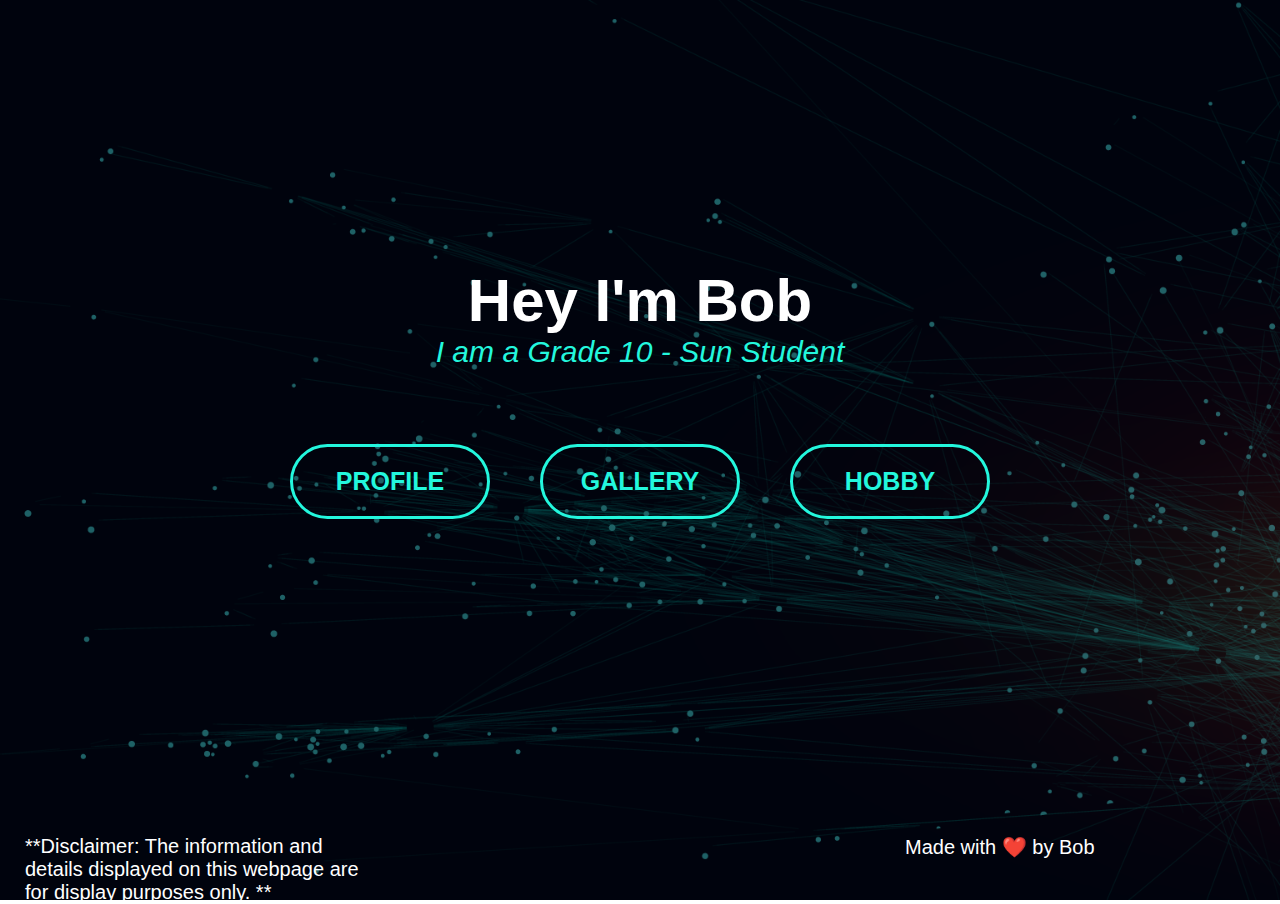
==== profiles/bob/index.html @ 24079a71 "rearrange profiles folder" ====
<!DOCTYPE html>
<html lang="en">
  <head>
    <title>My Website</title>
    <style>
      * {
        box-sizing: border-box;
        margin: 0;
        padding: 0;
        color: white;
        font-family: Raleway, sans-serif;
        font-weight: 400;
        font-size: 10px;
      }

      html {
        scroll-behavior: smooth;
        background: url("./pics/scifi.png") no-repeat center fixed;
        background-size: cover;
      }

      #welcome-section {
        width: 100%;
        height: 90vh;
        display: flex;
        background: rgba(0, 0, 0, 0.6);
      }

      .intro {
        margin: auto;
        text-align: center;
        width: 60%;
        display: flex;
        flex-direction: column;
        align-items: center;
      }

      .intro-title {
        font-family: sans-serif;
        color: white;
        font-size: 6rem;
        font-weight: 600;
      }

      .intro-desc {
        font-family: Raleway, sans-serif;
        color: #23f7dd;
        font-size: 3rem;
        font-style: italic;
        font-weight: 200;
        margin-bottom: 50px;
      }

      a {
        text-decoration: none;
      }

      .buttons {
        display: flex;
        justify-content: space-around;
        flex-wrap: wrap;
        max-width: 800px;
      }

      .btn {
        width: 200px;
        height: 75px;
        margin: 25px;
        border-radius: 50px;
        border: 3px solid #23f7dd;
        display: flex;
        justify-content: center;
        align-items: center;
        color: #23f7dd;
        font-size: 2.5rem;
        font-weight: bold;
        cursor: pointer;
        transition: all 0.3s;
      }

      .btn:hover {
        background-color: #23f7dd20;
        color: white;
      }

      footer {
        background: transparent;
        display: flex;
        justify-content: space-between;
        height: 10vh;
        width: 100%;
        background: rgba(0, 0, 0, 0.6);
      }

      footer p {
        font-family: sans-serif;
        font-size: 2rem;
        width: 400px;
        padding: 25px;
      }
    </style>
  </head>
  <body>
    <main>
      <section id="welcome-section">
        <div class="intro">
          <h1 class="intro-title">Hey I'm Bob</h1>
          <h3 class="intro-desc">I am a Grade 10 - Sun Student</h3>
          <div class="buttons">
            <a href="./Profile.html">
              <div class="btn">PROFILE</div>
            </a>
            <a href="./Gallery.html">
              <div class="btn">GALLERY</div>
            </a>
            <a href="./Hobby.html">
              <div class="btn">HOBBY</div>
            </a>
          </div>
        </div>
      </section>
      <footer>
        <p>
          **Disclaimer: The information and details displayed on this webpage
          are for display purposes only. **
        </p>
        <p>Made with ❤️ by Bob</p>
      </footer>
    </main>
  </body>
</html>
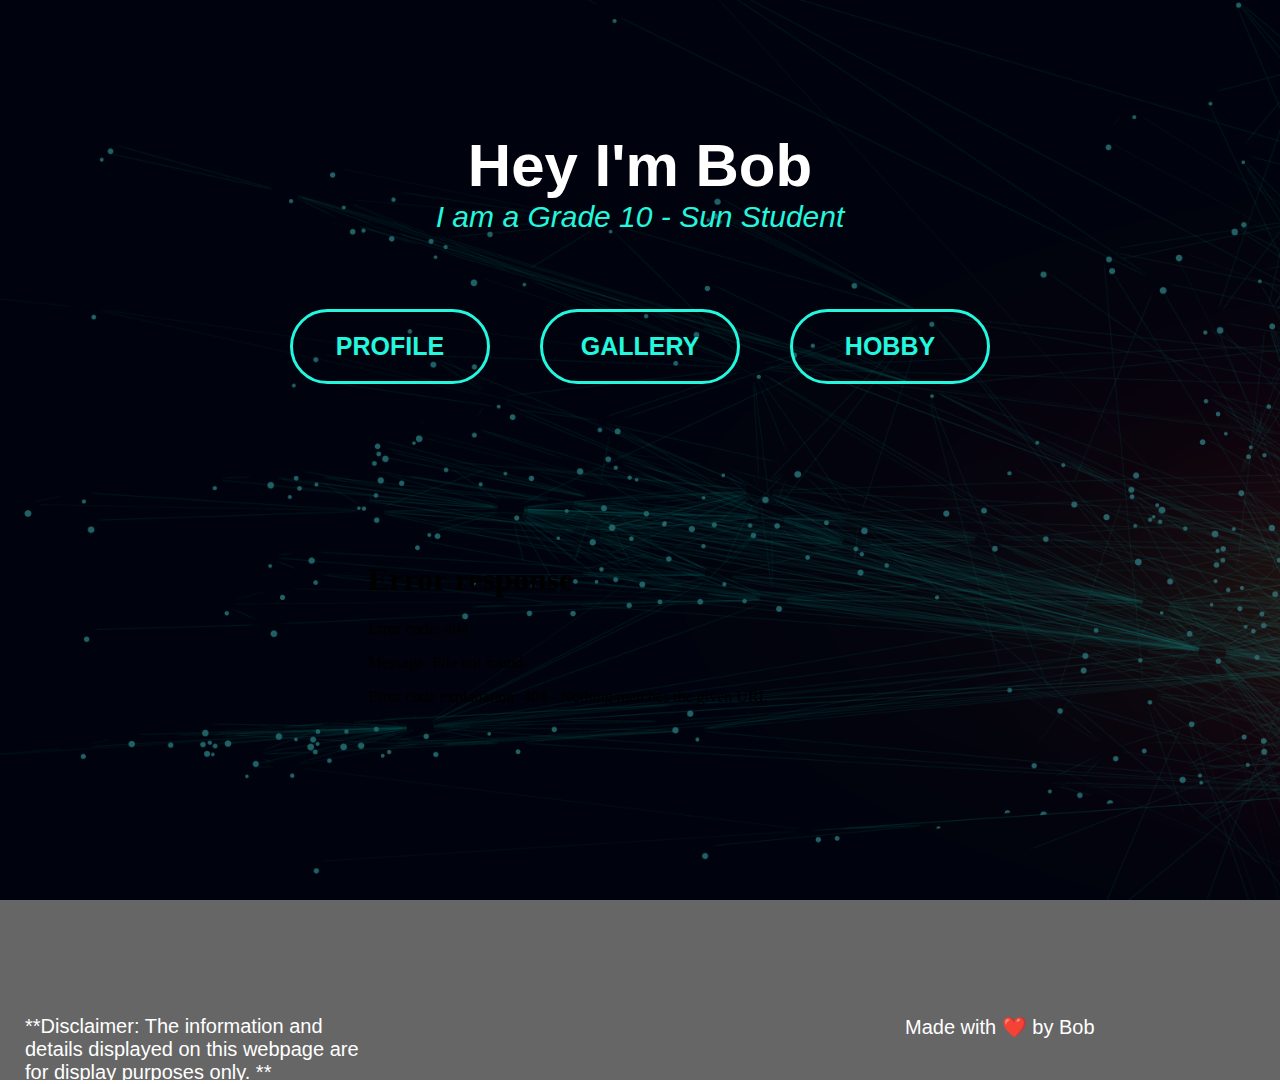
==== commit 1837bdff: "add video bob profile" ====
--- a/profiles/bob/index.html
+++ b/profiles/bob/index.html
@@ -21,8 +21,17 @@
 
       #welcome-section {
         width: 100%;
-        height: 90vh;
+        height: 60vh;
         display: flex;
+        background: rgba(0, 0, 0, 0.6);
+      }
+
+      #video-section {
+        width: 100%;
+        height: 50vh;
+        display: flex;
+        justify-content: center;
+        align-items: flex-start;
         background: rgba(0, 0, 0, 0.6);
       }
 
@@ -83,6 +92,13 @@
         color: white;
       }
 
+      video {
+        width: 50vw;
+        max-width: 640px;
+        height: 30vh;
+        max-width: 360px;
+        border: 1px solid white;
+      }
       footer {
         background: transparent;
         display: flex;
@@ -119,6 +135,16 @@
           </div>
         </div>
       </section>
+      <section id="video-section">
+        <iframe
+          width="560"
+          height="315"
+          src="./pics/guitar.mp4"
+          title="YouTube video player"
+          frameborder="0"
+          allowfullscreen
+        ></iframe>
+      </section>
       <footer>
         <p>
           **Disclaimer: The information and details displayed on this webpage
